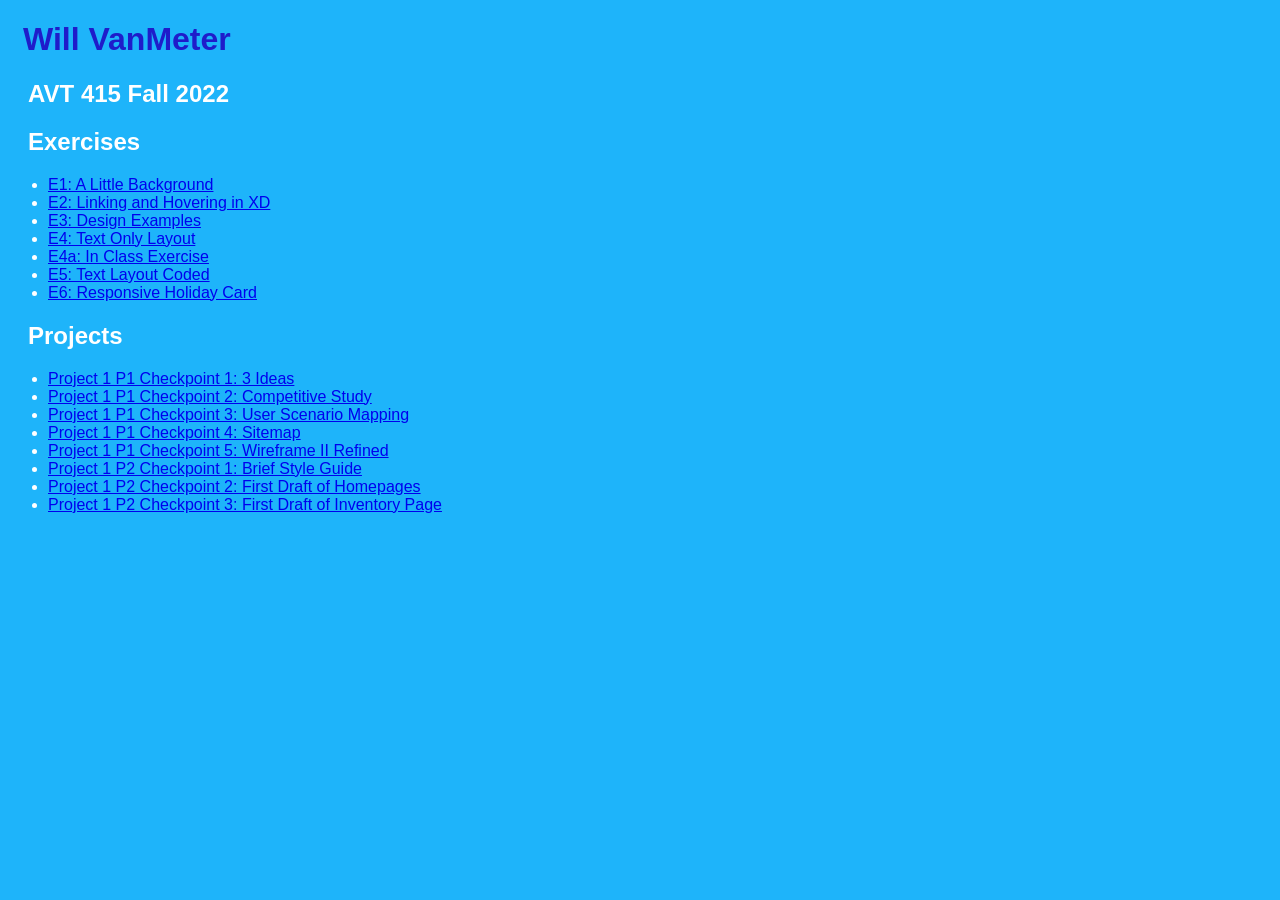
==== index.html @ 8294a3d7 "Add files via upload" ====
<!DOCTYPE html>
<html>
      <head>
      <meta charset="utf-8">
      <title>Will VanMeter</title>
      <link rel="stylesheet" href="main.css">
      </head>
        <body>


            <h1>Will VanMeter</h1>

              <h2>AVT 415 Fall 2022</h2>

                <h2><b>Exercises</b></h2>
                  <ul>
                    <li><a href="https://xd.adobe.com/view/5c47ac8d-744d-40d6-8059-a3c124d64dd4-0914/">E1: A Little Background</a></li>
                    <li><a href="https://xd.adobe.com/view/f56c84ae-a1bc-4aad-8e5a-c5e07504a64a-a03f/">E2: Linking and Hovering in XD</a></li>
                    <li><a href="https://xd.adobe.com/view/e7ab9a13-6429-46f0-beb1-390c8b9ab8a7-b2f8/">E3: Design Examples</a></li>
                    <li><a href="https://xd.adobe.com/view/f33ec44c-6ff9-4761-85f7-65253b41e843-a66d/">E4: Text Only Layout</a></li>
                    <li><a href="webfont.html">E4a: In Class Exercise</a></li>
                    <li><a href="e5.html">E5: Text Layout Coded</a></li>
                    <li><a href="thanksgiving.html">E6: Responsive Holiday Card</a></li>
                  </ul>

                <h2><b>Projects</b></h2>
                  <ul>
                    <li><a href="3ideas.html">Project 1 P1 Checkpoint 1: 3 Ideas</a></li>
                    <li><a href=https://xd.adobe.com/view/fdbb496b-eaab-4778-ae59-df7fb1233821-a8e8/>Project 1 P1 Checkpoint 2: Competitive Study</a></li>
                    <li><a href="UserScenarioMapping.html">Project 1 P1 Checkpoint 3: User Scenario Mapping</a></li>
                    <li><a href="https://xd.adobe.com/view/ec872226-3c26-4742-ac34-cc29602451f3-b9d4/">Project 1 P1 Checkpoint 4: Sitemap</a></li>
                    <li><a href="https://xd.adobe.com/view/4d116e5c-37e7-44b5-927c-031d64c3eefc-1842/">Project 1 P1 Checkpoint 5: Wireframe II Refined</a></li>
                    <li><a href="https://xd.adobe.com/view/ae47fb54-c9a4-48ad-a62b-51de9ade744f-fb14/">Project 1 P2 Checkpoint 1: Brief Style Guide</a></li>
                    <li><a href="https://xd.adobe.com/view/877e971c-3527-44ef-abcd-d63a78028b1a-d22d/">Project 1 P2 Checkpoint 2: First Draft of Homepages</a></li>
                    <li><a href="https://xd.adobe.com/view/877e971c-3527-44ef-abcd-d63a78028b1a-d22d/">Project 1 P2 Checkpoint 3: First Draft of Inventory Page</a></li>
                  </ul>


        </body>
</html>
---- main.css ----
@charset "UTF-8";
/* CSS Document */


body {
  font-family: 'arial', sans-serif;
  background-color: #1EB4FA;
}
main {
  width: 75vw;
  margin: 25px auto;
  display: flow-root;
}
h1 {
  margin-left: 15px;
  color: #1F1CCA;
}
h2 {
  color: #ffffff;
  margin-left: 20px;
}
h3 {
  color: #5552E9;
  margin-left: 20px;
}
li {
  color: #ffffff;
  font-family: sans-serif;
}
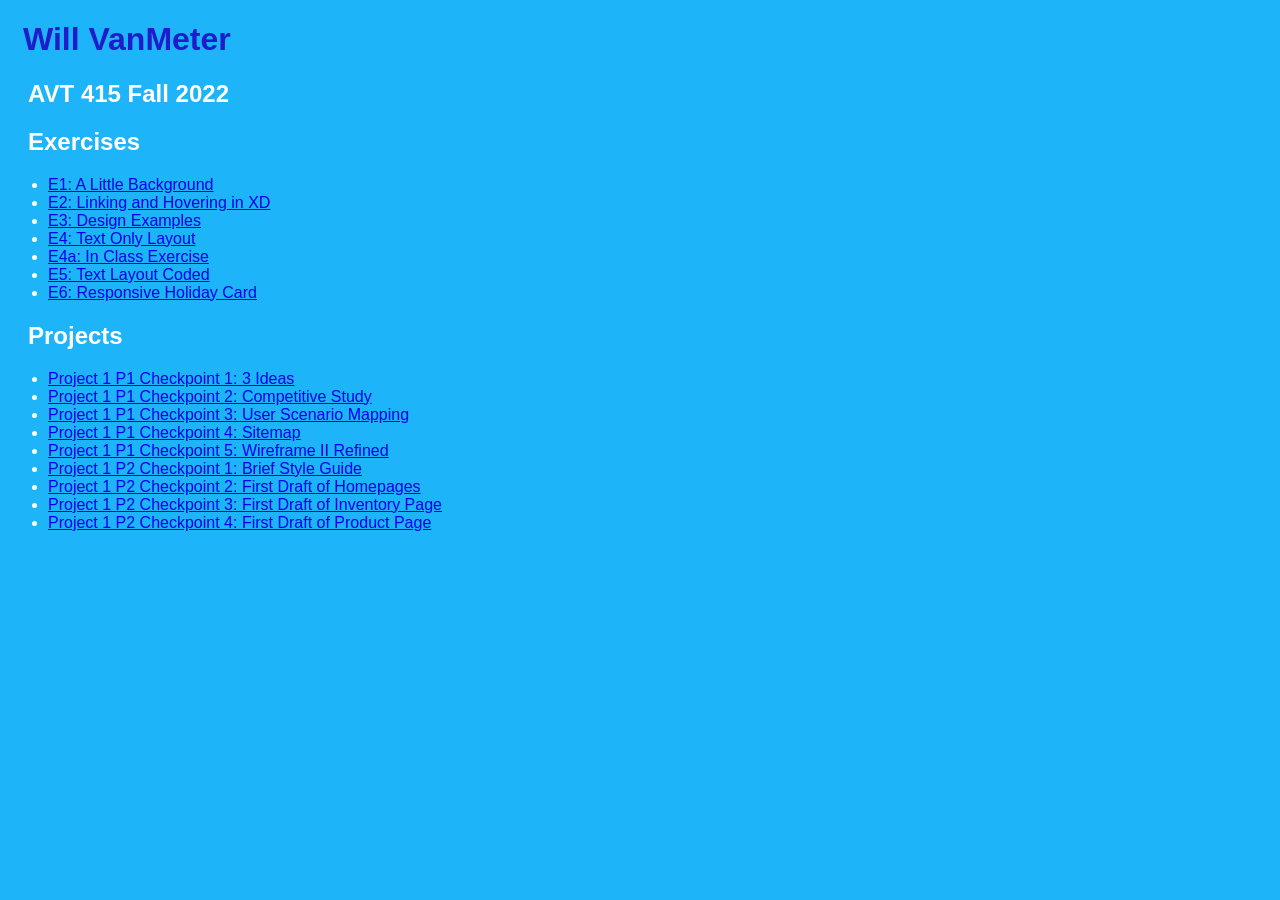
==== commit 2a5dc028: "Add files via upload" ====
--- a/index.html
+++ b/index.html
@@ -33,6 +33,7 @@
                     <li><a href="https://xd.adobe.com/view/ae47fb54-c9a4-48ad-a62b-51de9ade744f-fb14/">Project 1 P2 Checkpoint 1: Brief Style Guide</a></li>
                     <li><a href="https://xd.adobe.com/view/877e971c-3527-44ef-abcd-d63a78028b1a-d22d/">Project 1 P2 Checkpoint 2: First Draft of Homepages</a></li>
                     <li><a href="https://xd.adobe.com/view/877e971c-3527-44ef-abcd-d63a78028b1a-d22d/">Project 1 P2 Checkpoint 3: First Draft of Inventory Page</a></li>
+                    <li><a href="https://xd.adobe.com/view/4705c0de-f34d-4642-bfb3-a6985cb54af5-1256/">Project 1 P2 Checkpoint 4: First Draft of Product Page</a></li>
                   </ul>
 
 
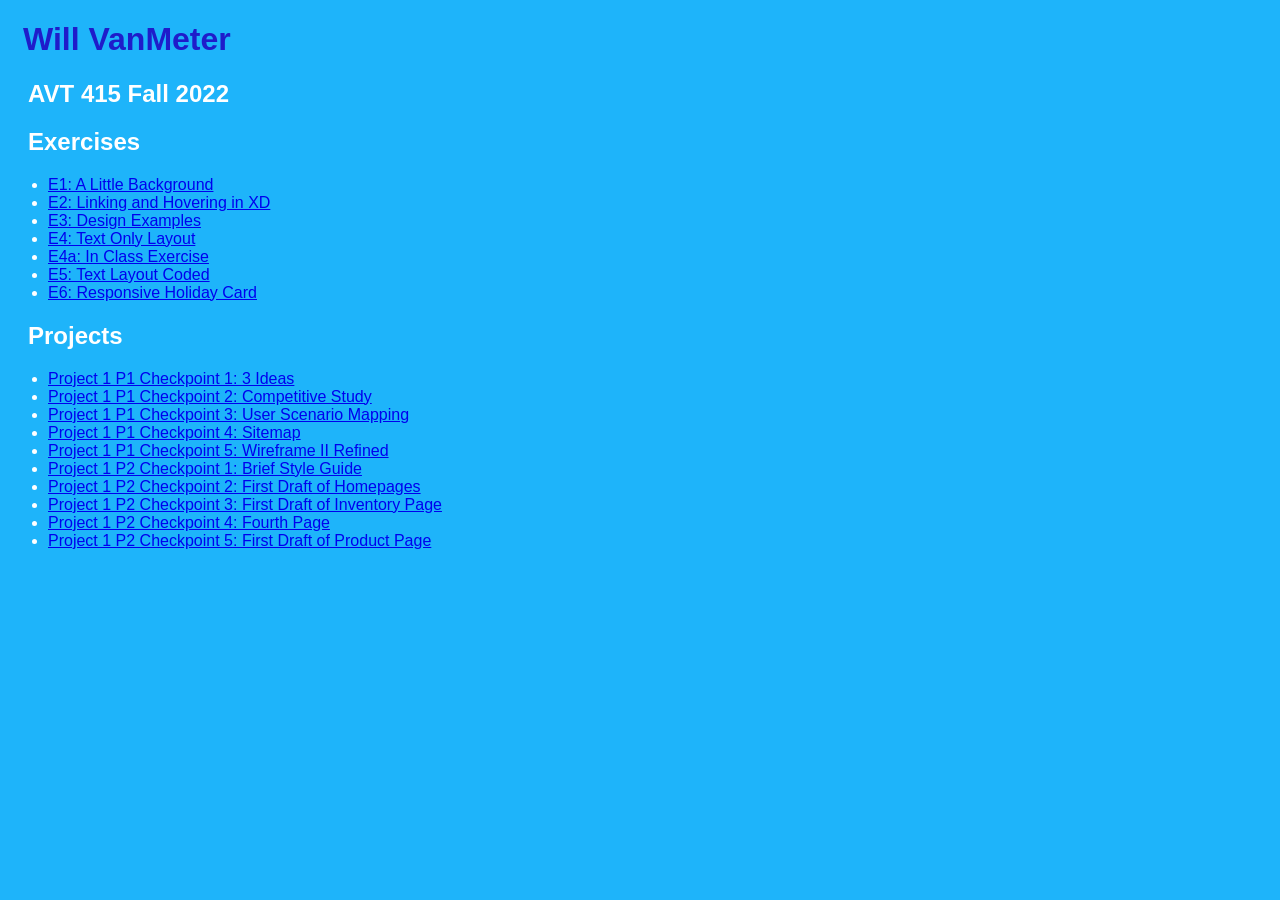
==== commit a2835540: "Add files via upload" ====
--- a/index.html
+++ b/index.html
@@ -33,7 +33,8 @@
                     <li><a href="https://xd.adobe.com/view/ae47fb54-c9a4-48ad-a62b-51de9ade744f-fb14/">Project 1 P2 Checkpoint 1: Brief Style Guide</a></li>
                     <li><a href="https://xd.adobe.com/view/877e971c-3527-44ef-abcd-d63a78028b1a-d22d/">Project 1 P2 Checkpoint 2: First Draft of Homepages</a></li>
                     <li><a href="https://xd.adobe.com/view/877e971c-3527-44ef-abcd-d63a78028b1a-d22d/">Project 1 P2 Checkpoint 3: First Draft of Inventory Page</a></li>
-                    <li><a href="https://xd.adobe.com/view/4705c0de-f34d-4642-bfb3-a6985cb54af5-1256/">Project 1 P2 Checkpoint 4: First Draft of Product Page</a></li>
+                    <li><a href="https://xd.adobe.com/view/4705c0de-f34d-4642-bfb3-a6985cb54af5-1256/">Project 1 P2 Checkpoint 4: Fourth Page</a></li>
+                    <li><a href="https://xd.adobe.com/view/74f65663-7ccb-4b93-a06e-8414172e2ee4-21a5/">Project 1 P2 Checkpoint 5: First Draft of Product Page</a></li>
                   </ul>
 
 
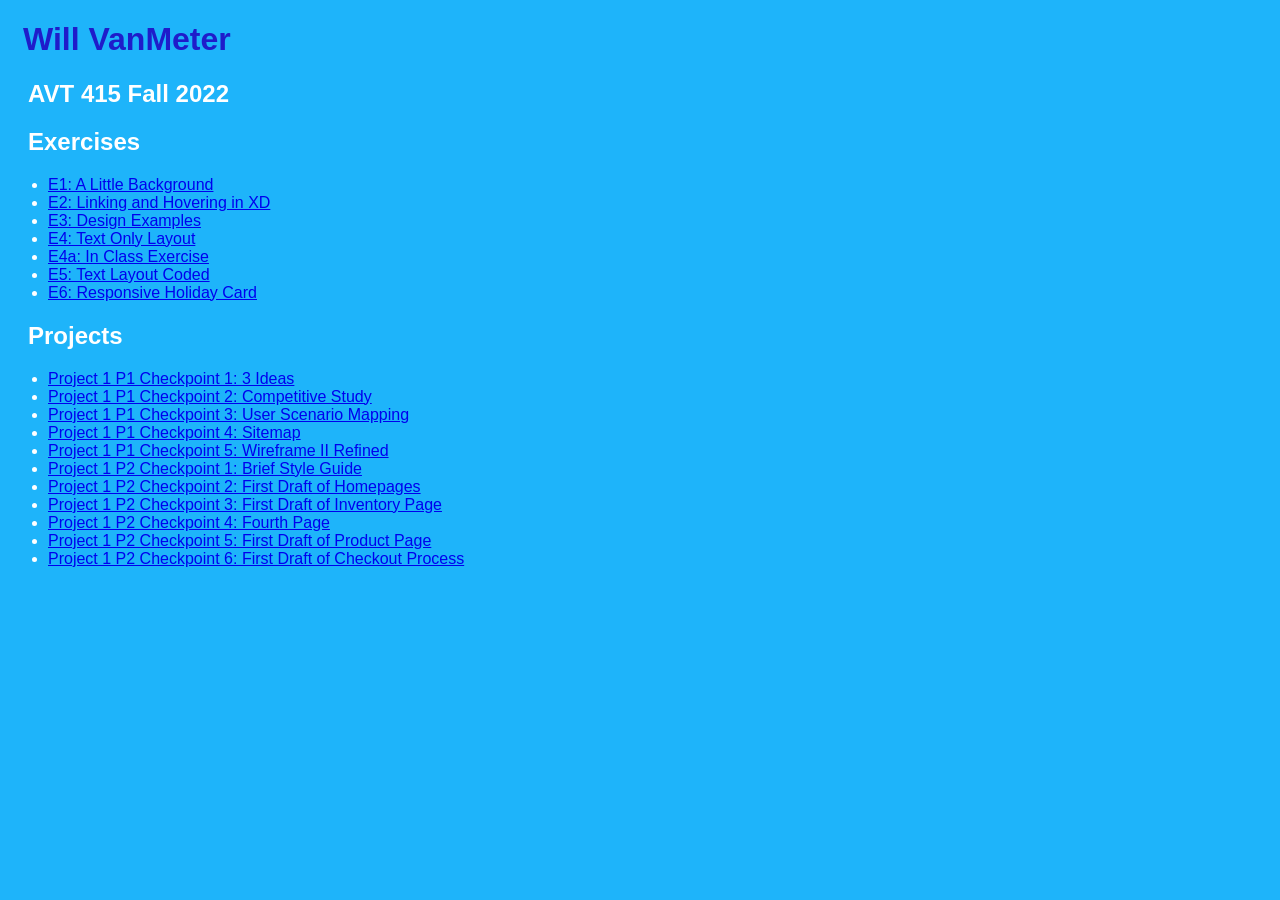
==== commit 82206949: "Add files via upload" ====
--- a/index.html
+++ b/index.html
@@ -35,6 +35,7 @@
                     <li><a href="https://xd.adobe.com/view/877e971c-3527-44ef-abcd-d63a78028b1a-d22d/">Project 1 P2 Checkpoint 3: First Draft of Inventory Page</a></li>
                     <li><a href="https://xd.adobe.com/view/4705c0de-f34d-4642-bfb3-a6985cb54af5-1256/">Project 1 P2 Checkpoint 4: Fourth Page</a></li>
                     <li><a href="https://xd.adobe.com/view/74f65663-7ccb-4b93-a06e-8414172e2ee4-21a5/">Project 1 P2 Checkpoint 5: First Draft of Product Page</a></li>
+                    <li><a href="https://xd.adobe.com/view/cc615826-4365-4469-baa4-58c64e92f336-9932/">Project 1 P2 Checkpoint 6: First Draft of Checkout Process</a></li>
                   </ul>
 
 
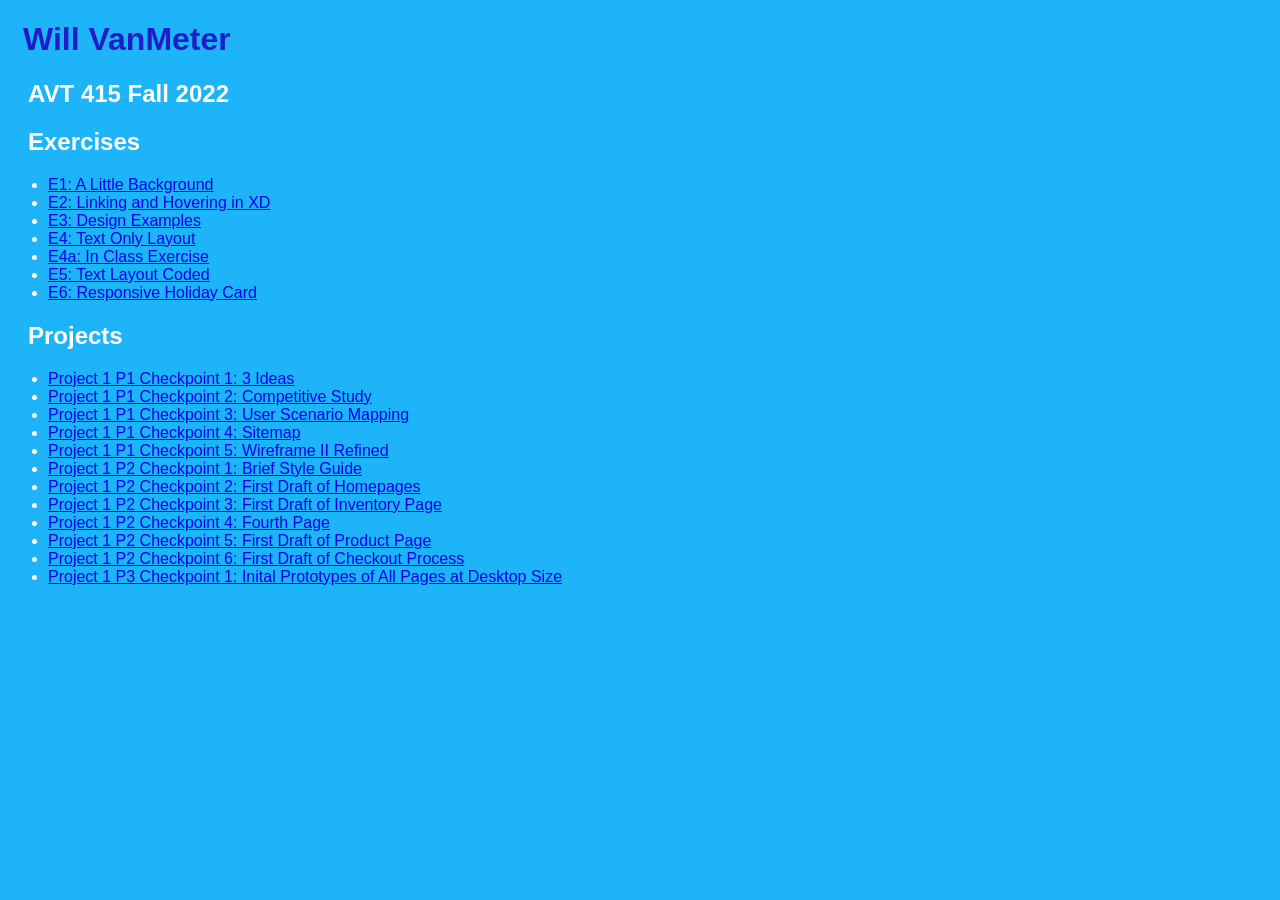
==== commit 581563b7: "Add files via upload" ====
--- a/index.html
+++ b/index.html
@@ -36,6 +36,7 @@
                     <li><a href="https://xd.adobe.com/view/4705c0de-f34d-4642-bfb3-a6985cb54af5-1256/">Project 1 P2 Checkpoint 4: Fourth Page</a></li>
                     <li><a href="https://xd.adobe.com/view/74f65663-7ccb-4b93-a06e-8414172e2ee4-21a5/">Project 1 P2 Checkpoint 5: First Draft of Product Page</a></li>
                     <li><a href="https://xd.adobe.com/view/cc615826-4365-4469-baa4-58c64e92f336-9932/">Project 1 P2 Checkpoint 6: First Draft of Checkout Process</a></li>
+                    <li><a href="https://xd.adobe.com/view/9c88e1e0-3eed-4816-81e3-b7bd76f81098-c9db/">Project 1 P3 Checkpoint 1: Inital Prototypes of All Pages at Desktop Size</li></a>
                   </ul>
 
 
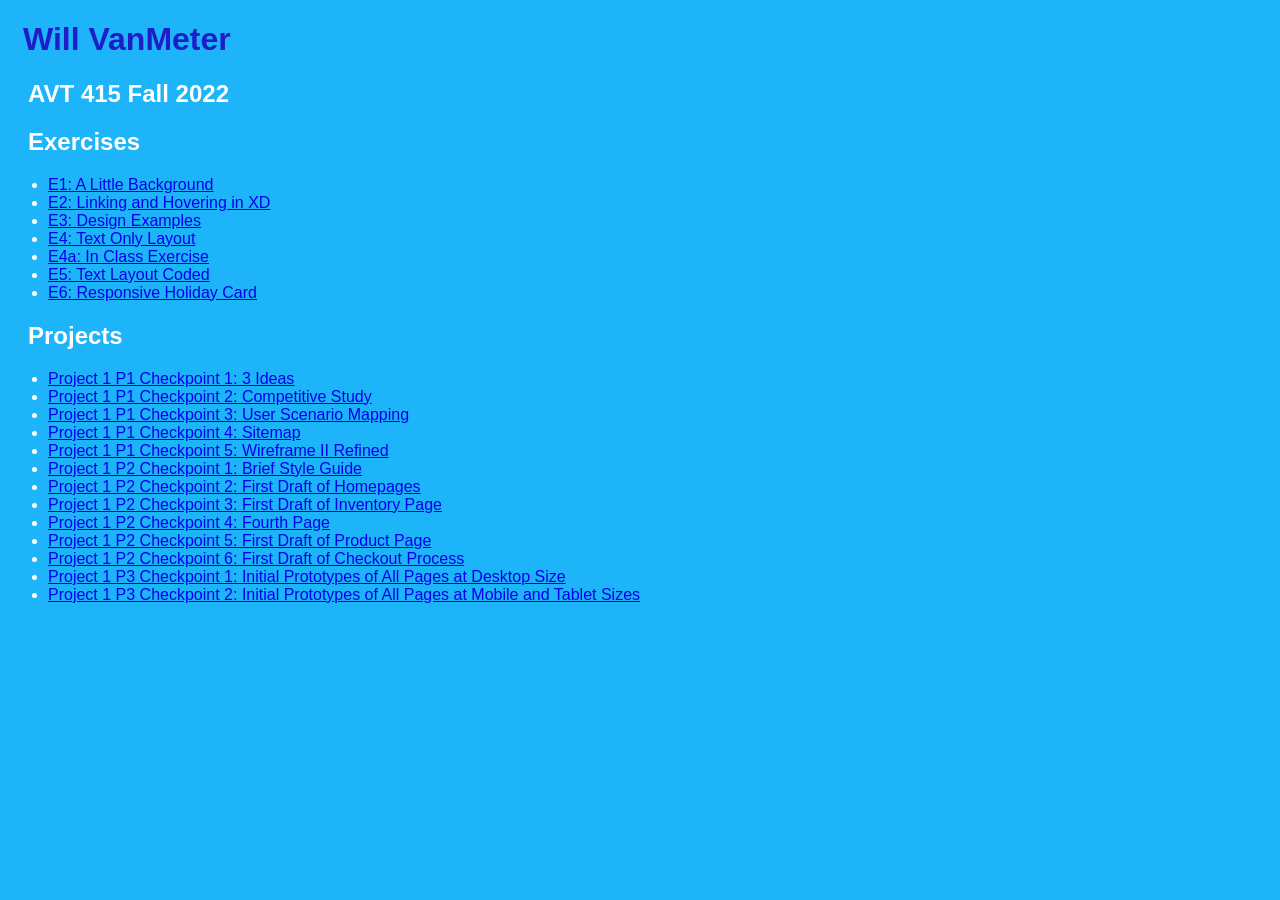
==== commit 01231de5: "Add files via upload" ====
--- a/index.html
+++ b/index.html
@@ -36,7 +36,8 @@
                     <li><a href="https://xd.adobe.com/view/4705c0de-f34d-4642-bfb3-a6985cb54af5-1256/">Project 1 P2 Checkpoint 4: Fourth Page</a></li>
                     <li><a href="https://xd.adobe.com/view/74f65663-7ccb-4b93-a06e-8414172e2ee4-21a5/">Project 1 P2 Checkpoint 5: First Draft of Product Page</a></li>
                     <li><a href="https://xd.adobe.com/view/cc615826-4365-4469-baa4-58c64e92f336-9932/">Project 1 P2 Checkpoint 6: First Draft of Checkout Process</a></li>
-                    <li><a href="https://xd.adobe.com/view/9c88e1e0-3eed-4816-81e3-b7bd76f81098-c9db/">Project 1 P3 Checkpoint 1: Inital Prototypes of All Pages at Desktop Size</li></a>
+                    <li><a href="https://xd.adobe.com/view/9c88e1e0-3eed-4816-81e3-b7bd76f81098-c9db/">Project 1 P3 Checkpoint 1: Initial Prototypes of All Pages at Desktop Size</a></li>
+                    <li><a href="https://xd.adobe.com/view/877e971c-3527-44ef-abcd-d63a78028b1a-d22d/">Project 1 P3 Checkpoint 2: Initial Prototypes of All Pages at Mobile and Tablet Sizes</a></li>
                   </ul>
 
 
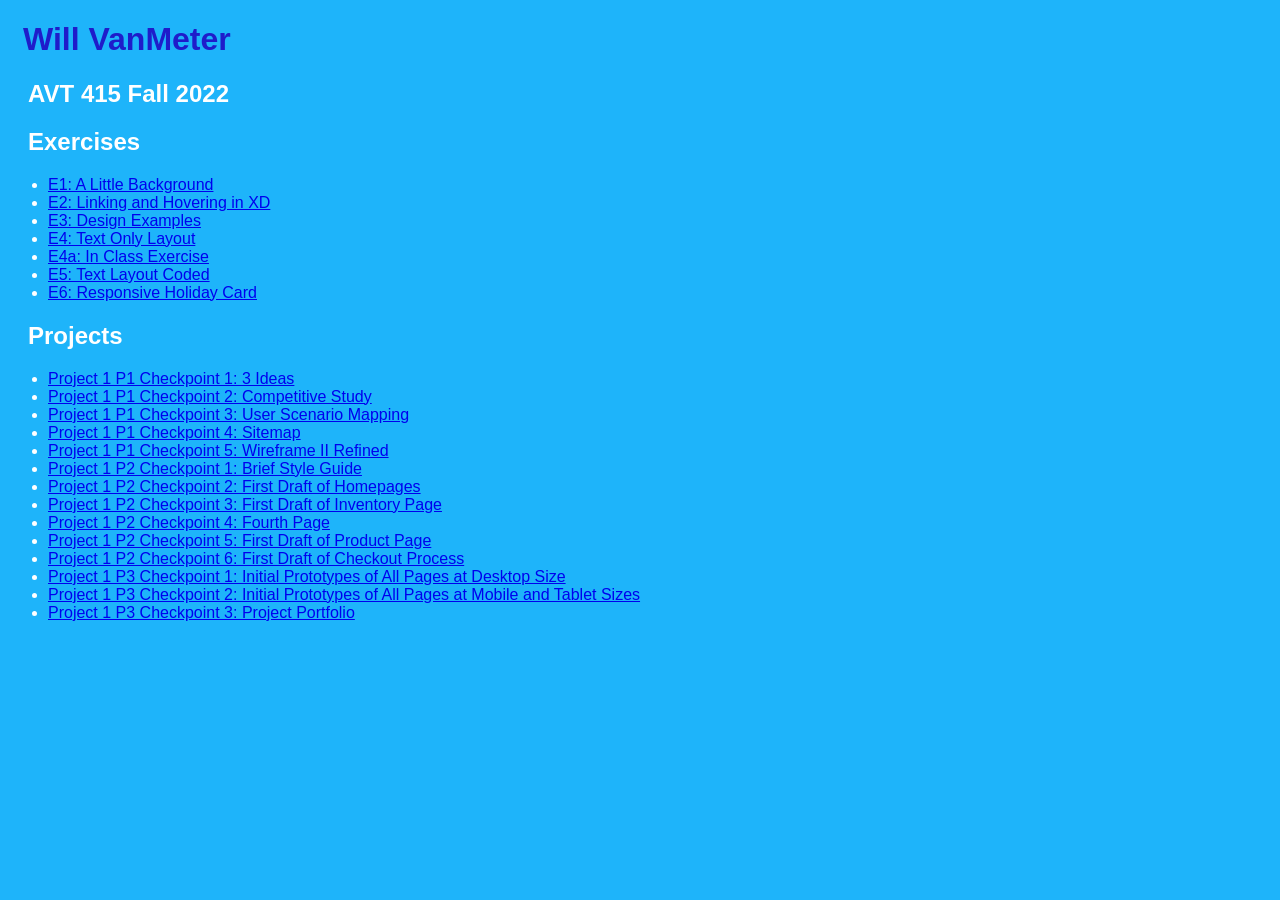
==== commit 0794bf59: "Add files via upload" ====
--- a/index.html
+++ b/index.html
@@ -38,6 +38,7 @@
                     <li><a href="https://xd.adobe.com/view/cc615826-4365-4469-baa4-58c64e92f336-9932/">Project 1 P2 Checkpoint 6: First Draft of Checkout Process</a></li>
                     <li><a href="https://xd.adobe.com/view/9c88e1e0-3eed-4816-81e3-b7bd76f81098-c9db/">Project 1 P3 Checkpoint 1: Initial Prototypes of All Pages at Desktop Size</a></li>
                     <li><a href="https://xd.adobe.com/view/877e971c-3527-44ef-abcd-d63a78028b1a-d22d/">Project 1 P3 Checkpoint 2: Initial Prototypes of All Pages at Mobile and Tablet Sizes</a></li>
+                    <li><a href="https://xd.adobe.com/view/e66a4a95-ac50-448e-b061-70338edfc2ed-b339/">Project 1 P3 Checkpoint 3: Project Portfolio</a></li>
                   </ul>
 
 
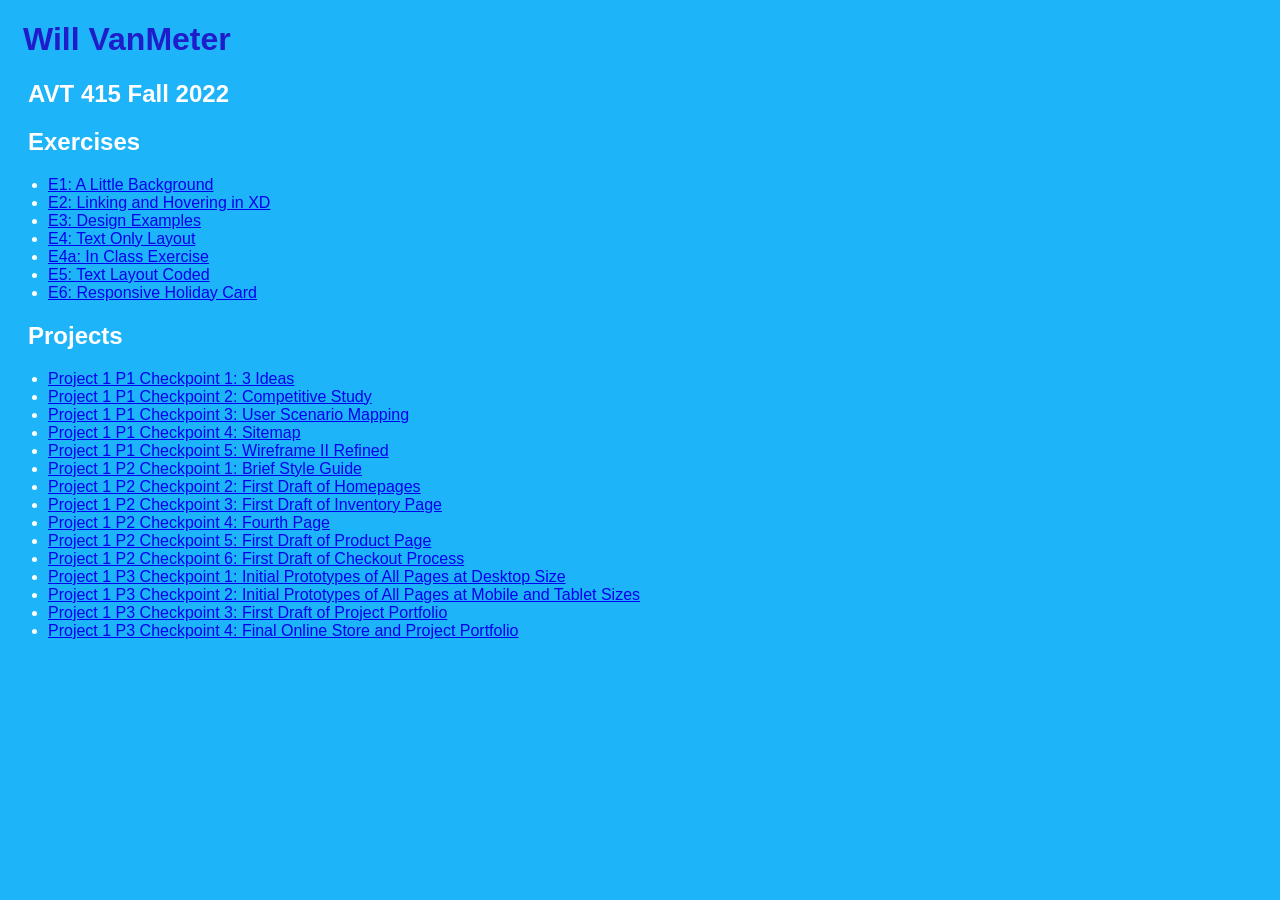
==== commit 986ce9e7: "Add files via upload" ====
--- a/index.html
+++ b/index.html
@@ -38,7 +38,8 @@
                     <li><a href="https://xd.adobe.com/view/cc615826-4365-4469-baa4-58c64e92f336-9932/">Project 1 P2 Checkpoint 6: First Draft of Checkout Process</a></li>
                     <li><a href="https://xd.adobe.com/view/9c88e1e0-3eed-4816-81e3-b7bd76f81098-c9db/">Project 1 P3 Checkpoint 1: Initial Prototypes of All Pages at Desktop Size</a></li>
                     <li><a href="https://xd.adobe.com/view/877e971c-3527-44ef-abcd-d63a78028b1a-d22d/">Project 1 P3 Checkpoint 2: Initial Prototypes of All Pages at Mobile and Tablet Sizes</a></li>
-                    <li><a href="https://xd.adobe.com/view/e66a4a95-ac50-448e-b061-70338edfc2ed-b339/">Project 1 P3 Checkpoint 3: Project Portfolio</a></li>
+                    <li><a href="https://xd.adobe.com/view/e66a4a95-ac50-448e-b061-70338edfc2ed-b339/">Project 1 P3 Checkpoint 3: First Draft of Project Portfolio</a></li>
+                    <li><a href="https://xd.adobe.com/view/e66a4a95-ac50-448e-b061-70338edfc2ed-b339/">Project 1 P3 Checkpoint 4: Final Online Store and Project Portfolio</a></li>
                   </ul>
 
 
